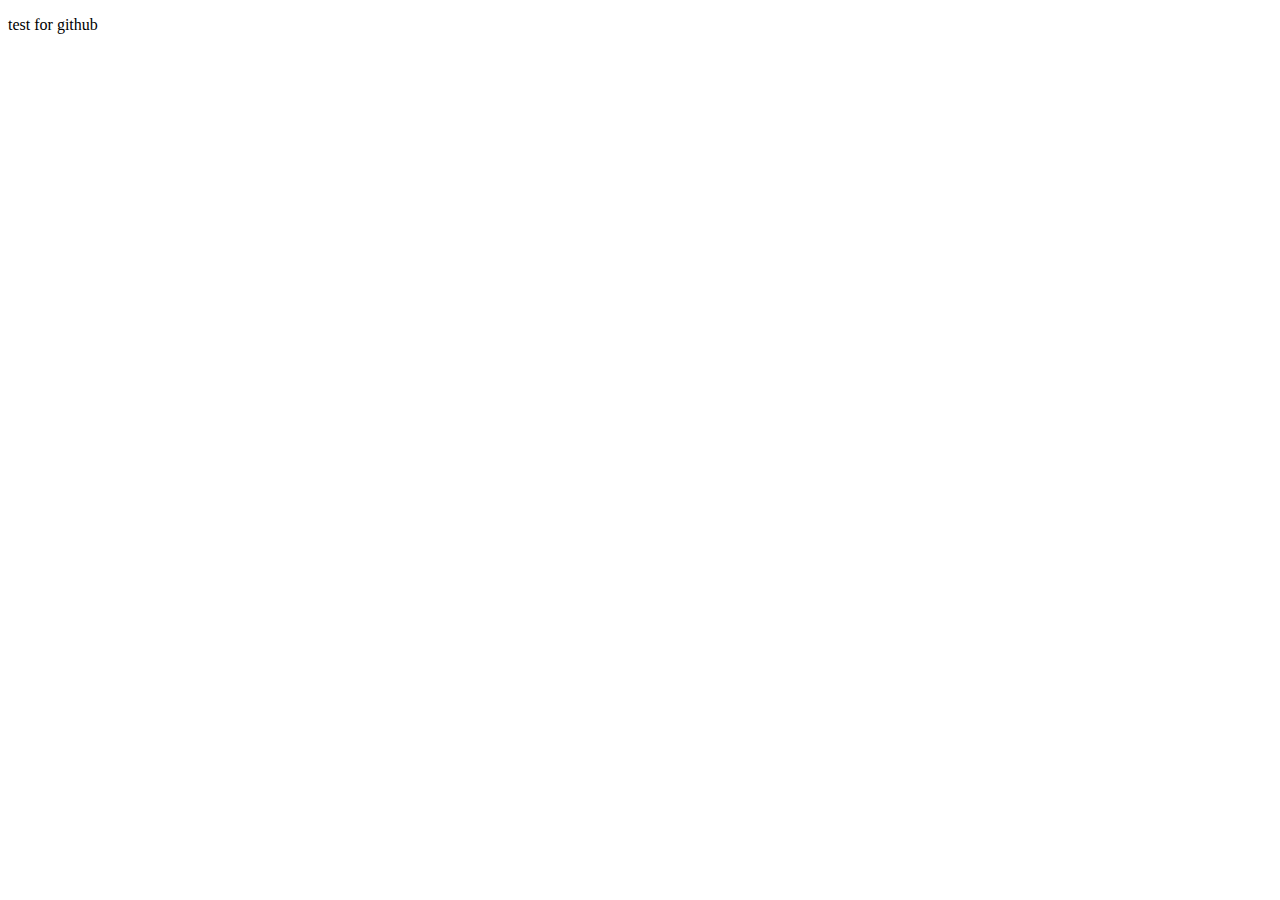
==== index.html @ 359a1a72 "test push" ====
<!-- homepage -->
<!DOCTYPE html>
<html lang="en">
<head>
    <meta charset="UTF-8">
    <meta http-equiv="X-UA-Compatible" content="IE=edge">
    <meta name="viewport" content="width=device-width, initial-scale=1.0">
    <link rel="stylesheet" href="styles.css">
    <title>Righting Our Wrongs</title>
</head>
<body>
    <p>test for github</p>
</body>
</html>
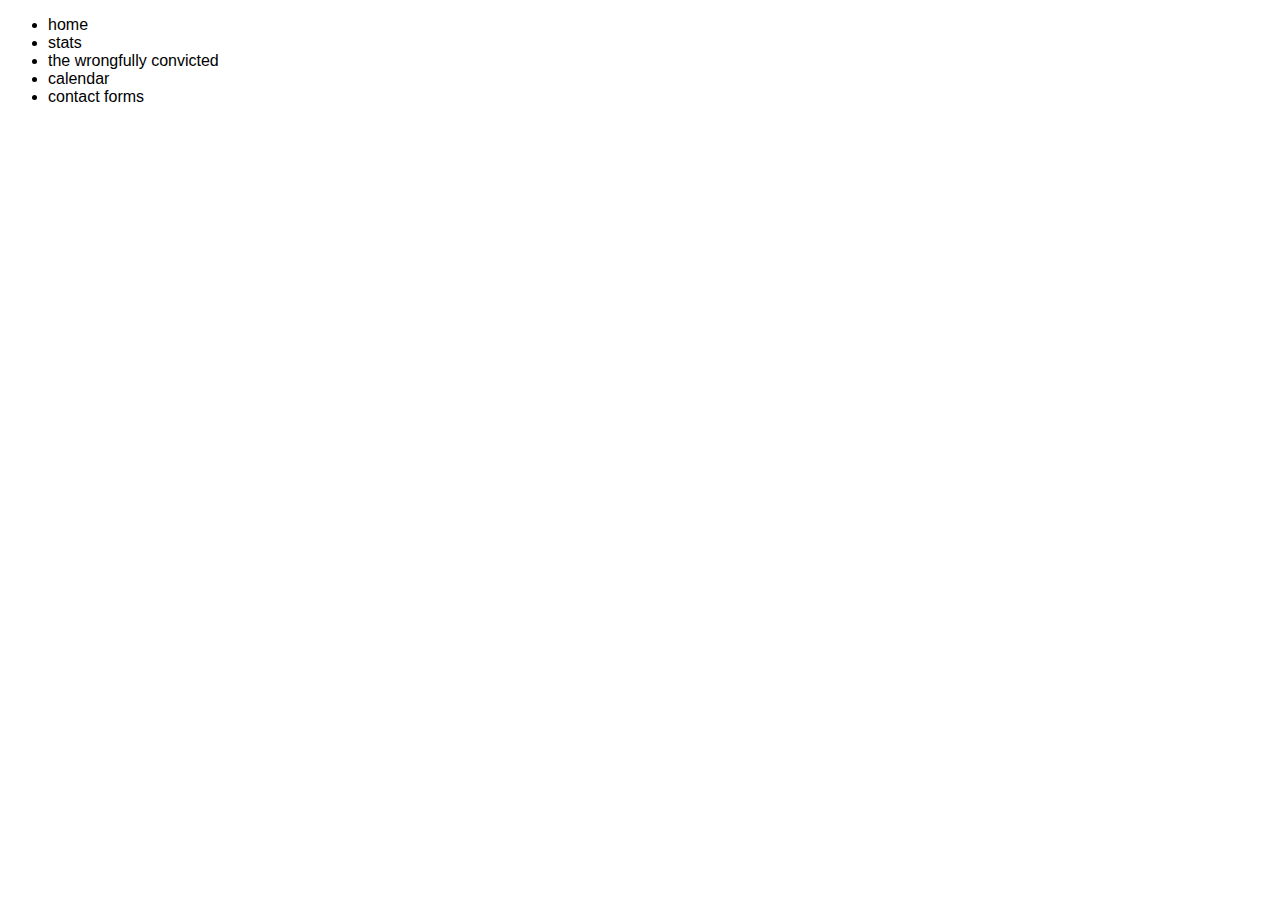
==== commit 4054004b: "Nav bar added" ====
--- a/index.html
+++ b/index.html
@@ -6,9 +6,24 @@
     <meta http-equiv="X-UA-Compatible" content="IE=edge">
     <meta name="viewport" content="width=device-width, initial-scale=1.0">
     <link rel="stylesheet" href="styles.css">
-    <title>Righting Our Wrongs</title>
+    <title>Righting Our Wrongs | Homepage</title>
 </head>
 <body>
-    <p>test for github</p>
+<!-- navigation bar -->
+<header>
+    <nav>
+        <ul>
+            <li>home</li>
+            <li>stats</li>
+            <li>the wrongfully convicted </li>
+            <li>calendar</li>
+            <li>contact forms</li>
+        </ul>
+    </nav>
+</header>
+    <!-- hero image -->
+
+
+
 </body>
 </html>--- a/styles.css
+++ b/styles.css
@@ -0,0 +1,3 @@
+body {
+    font-family:Verdana, Geneva, Tahoma, sans-serif;
+}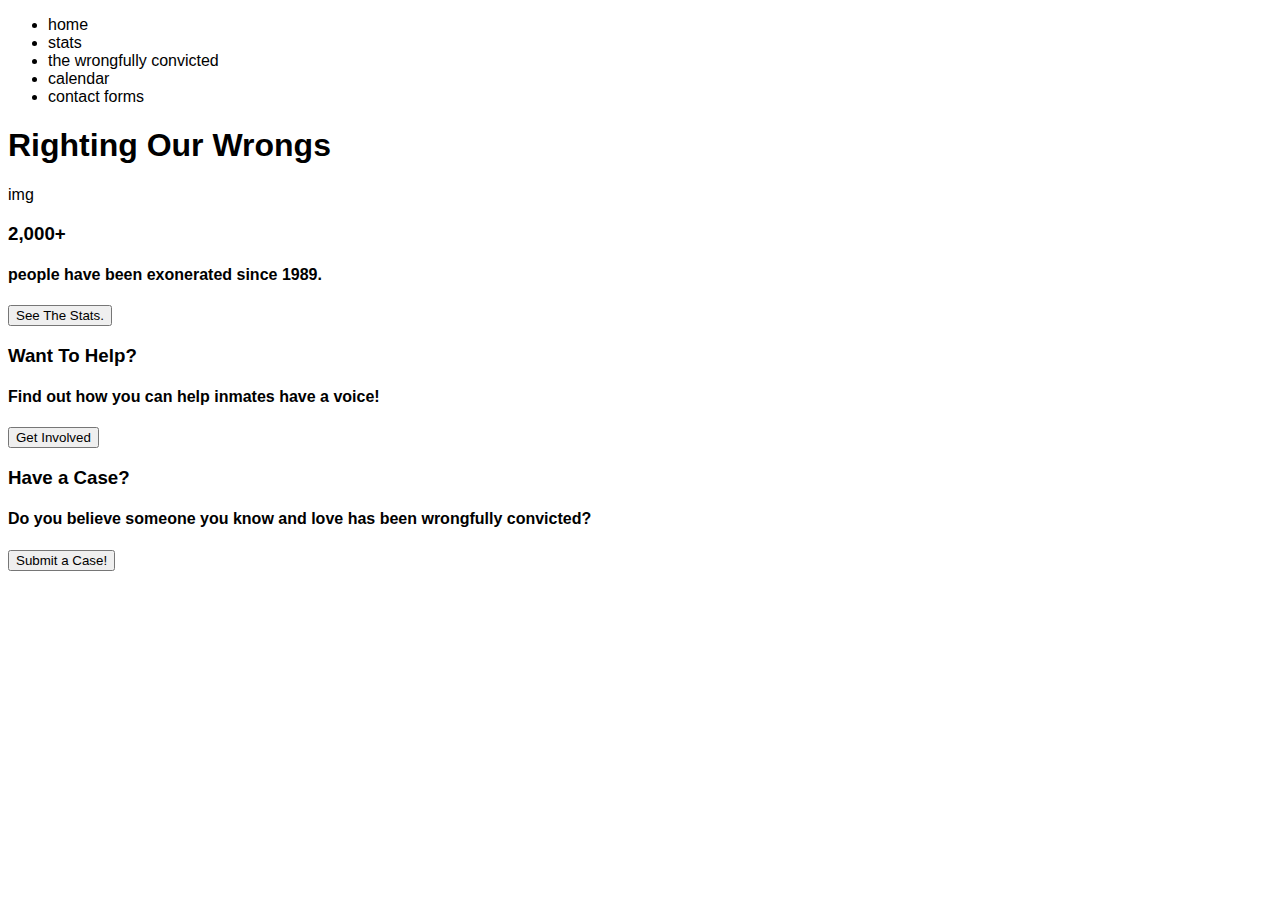
==== commit 6c5c5d24: "updates" ====
--- a/index.html
+++ b/index.html
@@ -18,12 +18,32 @@
             <li>the wrongfully convicted </li>
             <li>calendar</li>
             <li>contact forms</li>
+            <!-- link the html pages -->
         </ul>
     </nav>
 </header>
     <!-- hero image -->
-
-
-
+<main>
+<h1>Righting Our Wrongs</h1>
+img <a href=""></a>
+</main>
+<section id="cardholder">
+<article class="card">
+<h3>2,000+</h3>
+<h4>people have been exonerated since 1989.</h4>
+<button>See The Stats.</button>
+</article>
+<article class="card">
+<h3>Want To Help?</h3>
+<h4>Find out how you can help inmates have a voice!</h4>
+<button>Get Involved</button>
+</article>
+<article class="card">
+<h3>Have a Case?</h3>
+<h4>Do you believe someone you know and love has been wrongfully convicted?</h4>
+<button>Submit a Case!</button>
+</article>
+</section>
+<footer></footer>
 </body>
 </html>